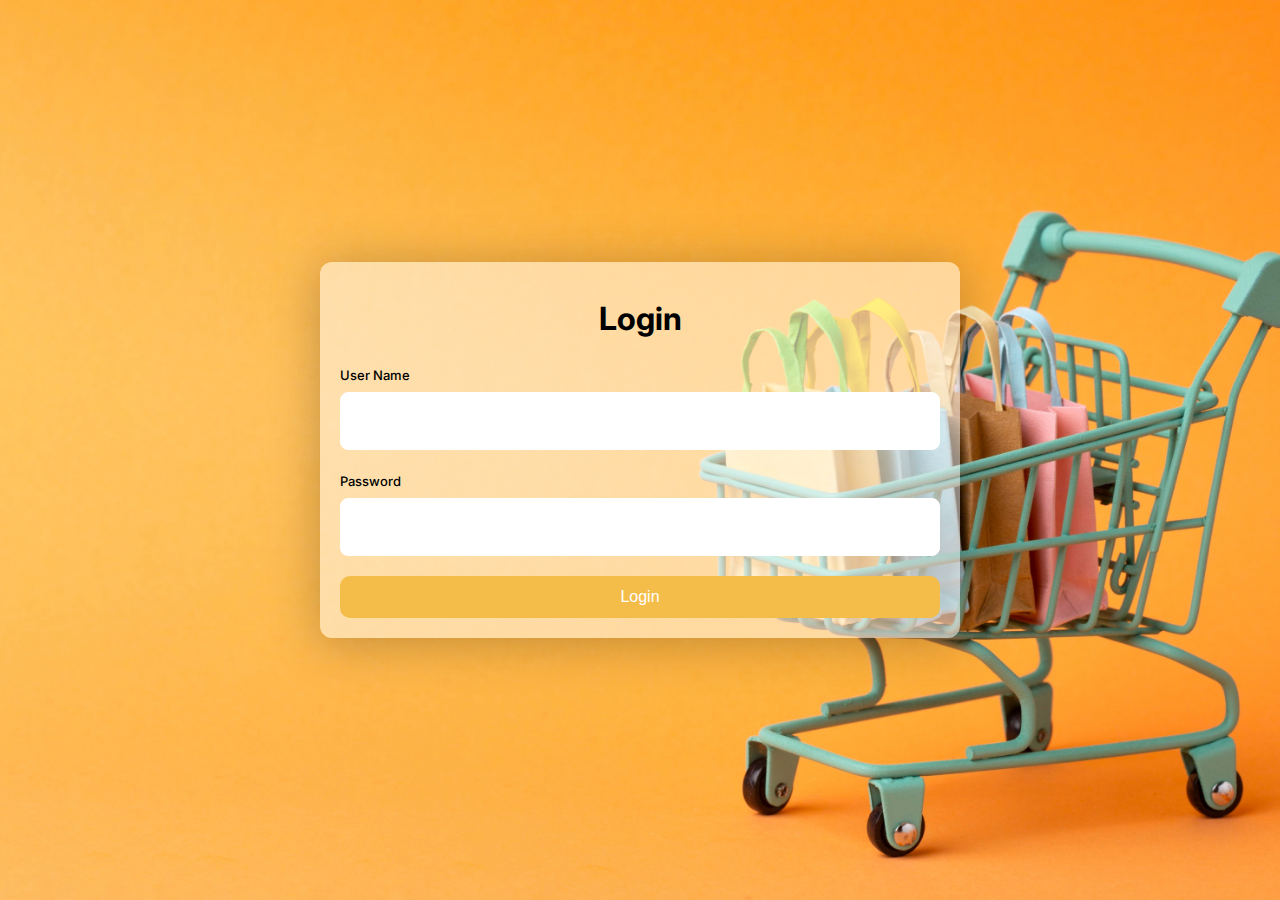
==== index.html @ 03f1df4f "update" ====
<!DOCTYPE html>
<html lang="en">
<head>
     <meta charset="UTF-8">
     <meta name="viewport" content="width=device-width, initial-scale=1.0">
     <title>Fake Store</title>
     <link rel="stylesheet" href="https://fonts.googleapis.com/css2?family=Inter:wght@400;700&display=swap">
     <link rel="stylesheet" href="../assets/css/login.css">
</head>
<body>
     <div class="login-container">
          <h1>Login</h1>
          <form>
               <div class="form-group">
                    <label for="username">User Name</label>
                    <input type="text" name="username" id="username" class="name" required>
               </div>
               <div class="form-group">
                    <label for="password">Password</label>
                    <input type="password" name="password" id="password" class="password" required>
               </div>
               <input type="submit" value="Login">
          </form>
     </div>
</body>
</html>
---- assets/css/login.css ----
html, body {
    height: 100%;
    width: 100%;
    margin: 0;
    padding: 0;
    font-family: 'Inter', Arial, sans-serif;
}

body {
    display: flex;
    justify-content: center;
    align-items: center;
    background-image: url('../img/background.jpg');
    background-size: cover;
    background-position: center;
    background-repeat: no-repeat;
}

.login-container {
    width: 680px;
    height: 342px;
    box-sizing: border-box;
    padding: 20px;
    border: 1px solid none;
    border-radius: 12px;
    background-color: rgba(255, 255, 255, 0.5);
    box-shadow: 0px 4px 50px 0px rgba(0, 0, 0, 0.25);
}

h1 {
    font-size: 32px;
    font-weight: 700;
    text-align: center;
    position: relative;
    bottom: 5px;
}

form {
    display: flex;
    flex-direction: column;
}

.form-group {
    margin-bottom: 10px;
    text-align: left;
}

label {
    font-size: 13px;
    font-weight: 500;
}

input[type="text"],
input[type="password"] {
    width: 610px;
    height: 30px;
    padding: 8px 14px;
    margin-bottom: 10px;
    margin-top: 8px;
    background-color: rgba(255, 255, 255, 1);
    border: 1px solid rgba(255, 255, 255, 1);
    border-radius: 8px;
}

input[type="text"]:focus,
input[type="password"]:focus {
    outline: none;
    border-color: #F4BC49;
}

input[type="submit"] {
    width: 100%;
    padding: 10px;
    background-color: #F4BC49;
    color: white;
    border: none;
    border-radius: 10px;
    cursor: pointer;
    font-size: 16px;
    font-weight: 400;
}

input[type="submit"]:hover {
    background-color: #fab427;
}


 /* Media Queries */

/* Small devices (smartphones, portrait) */
@media (max-width: 480px) {
    .login-container {
        width: 90%;
        height: auto;
        padding: 15px;
    }
    h1 {
        font-size: 24px;
    }
    input[type="text"],
    input[type="password"] {
        width: 92%;
        height: 40px;
    }
    input[type="submit"] {
        padding: 12px;
        font-size: 14px;
    }
}

/* Medium devices (smartphones, landscape) */
@media (min-width: 481px) and (max-width: 767px) {
    .login-container {
        width: 80%;
        height: auto;
        padding: 15px;
    }
    h1 {
        font-size: 28px;
    }
    input[type="text"],
    input[type="password"] {
        width: 92%;
        height: 40px;
    }
    input[type="submit"] {
        padding: 12px;
        font-size: 14px;
    }
}

/* Tablets (portrait) */
@media (min-width: 768px) and (max-width: 1023px) {
    .login-container {
        width: 70%;
        height: auto;
        padding: 20px;
    }
    h1 {
        font-size: 30px;
    }
    input[type="text"],
    input[type="password"] {
        width: 95%;
        height: 40px;
    }
    input[type="submit"] {
        padding: 12px;
        font-size: 15px;
    }
}

/* Tablets (landscape) */
@media (min-width: 1024px) and (max-width: 1279px) {
    .login-container {
        width: 60%;
        height: auto;
        padding: 20px;
    }
    h1 {
        font-size: 32px;
    }
    input[type="text"],
    input[type="password"] {
        width: 95%;
        height: 40px;
    }
    input[type="submit"] {
        padding: 12px;
        font-size: 16px;
    }
}

/* Small laptops and desktops */
@media (min-width: 1280px) and (max-width: 1366px) {
    .login-container {
        width: 50%;
        height: auto;
        padding: 20px;
    }
    h1 {
        font-size: 32px;
    }
    input[type="text"],
    input[type="password"] {
        width: 95%;
        height: 40px;
    }
    input[type="submit"] {
        padding: 12px;
        font-size: 16px;
    }
}

/* Larger laptops and desktops */
@media (min-width: 1367px) and (max-width: 1920px) {
    .login-container {
        width: 40%;
        height: auto;
        padding: 20px;
    }
    h1 {
        font-size: 32px;
    }
    input[type="text"],
    input[type="password"] {
        width: 95%;
        height: 40px;
    }
    input[type="submit"] {
        padding: 12px;
        font-size: 16px;
    }
}

/* Ultra-wide and 4K screens */
@media (min-width: 1921px) {
    .login-container {
        width: 30%;
        height: auto;
        padding: 20px;
    }
    h1 {
        font-size: 32px;
    }
    input[type="text"],
    input[type="password"] {
        width: 95%;
        height: 40px;
    }
    input[type="submit"] {
        padding: 12px;
        font-size: 16px;
    }
}
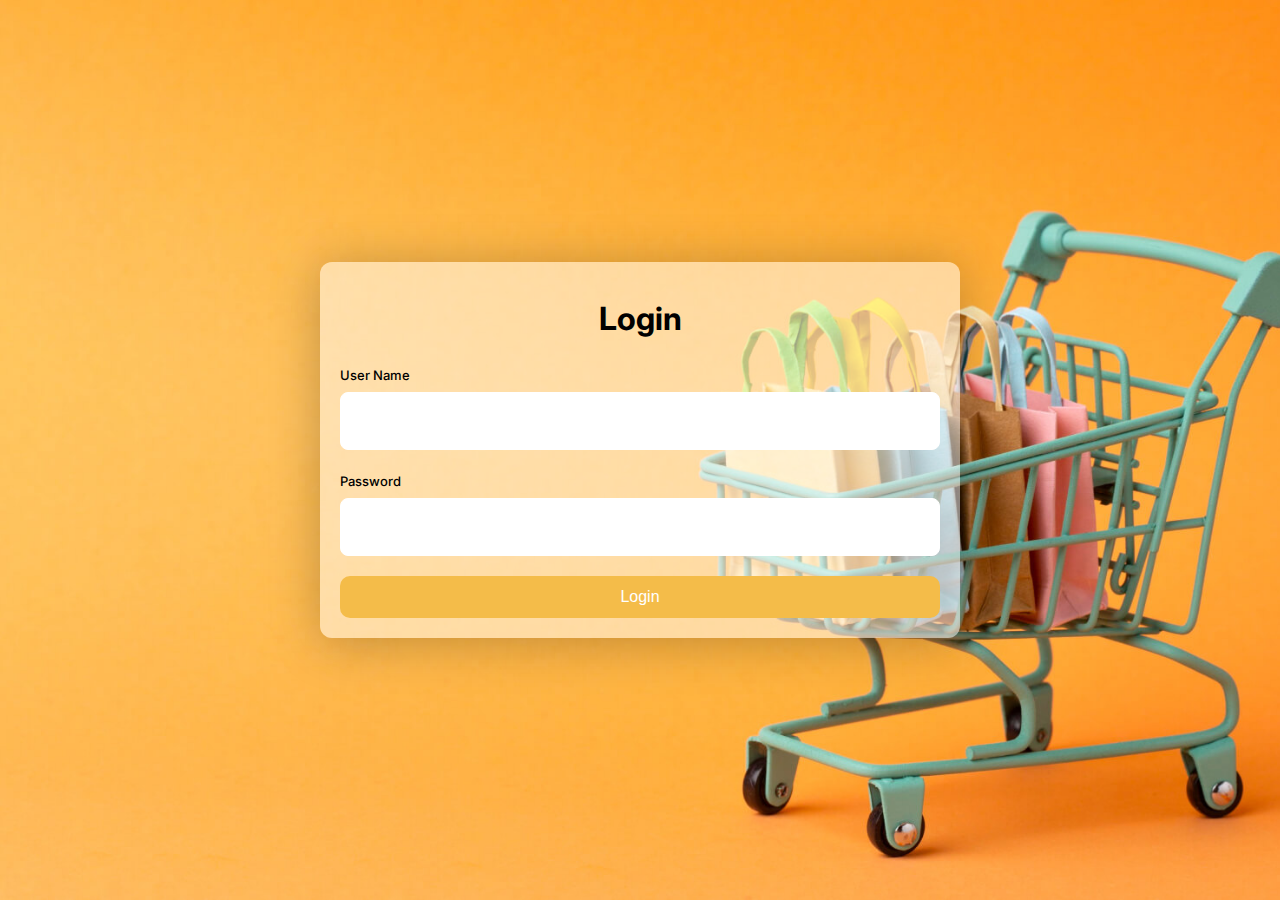
==== commit ee103e22: "added homepage and header" ====
--- a/index.html
+++ b/index.html
@@ -4,7 +4,7 @@
      <meta charset="UTF-8">
      <meta name="viewport" content="width=device-width, initial-scale=1.0">
      <title>Fake Store</title>
-     <link rel="stylesheet" href="https://fonts.googleapis.com/css2?family=Inter:wght@400;700&display=swap">
+     <link rel="stylesheet" href="https://fonts.googleapis.com/css2?family=Inter:wght@100;200;300;400;500;600;700;800;900&display=swap">
      <link rel="stylesheet" href="../assets/css/login.css">
 </head>
 <body>
--- a/assets/css/login.css
+++ b/assets/css/login.css
@@ -3,7 +3,7 @@
     width: 100%;
     margin: 0;
     padding: 0;
-    font-family: 'Inter', Arial, sans-serif;
+    font-family: 'Inter', sans-serif;
 }
 
 body {
@@ -81,7 +81,7 @@
 }
 
 input[type="submit"]:hover {
-    background-color: #fab427;
+    background-color: #FAB427;
 }
 
 
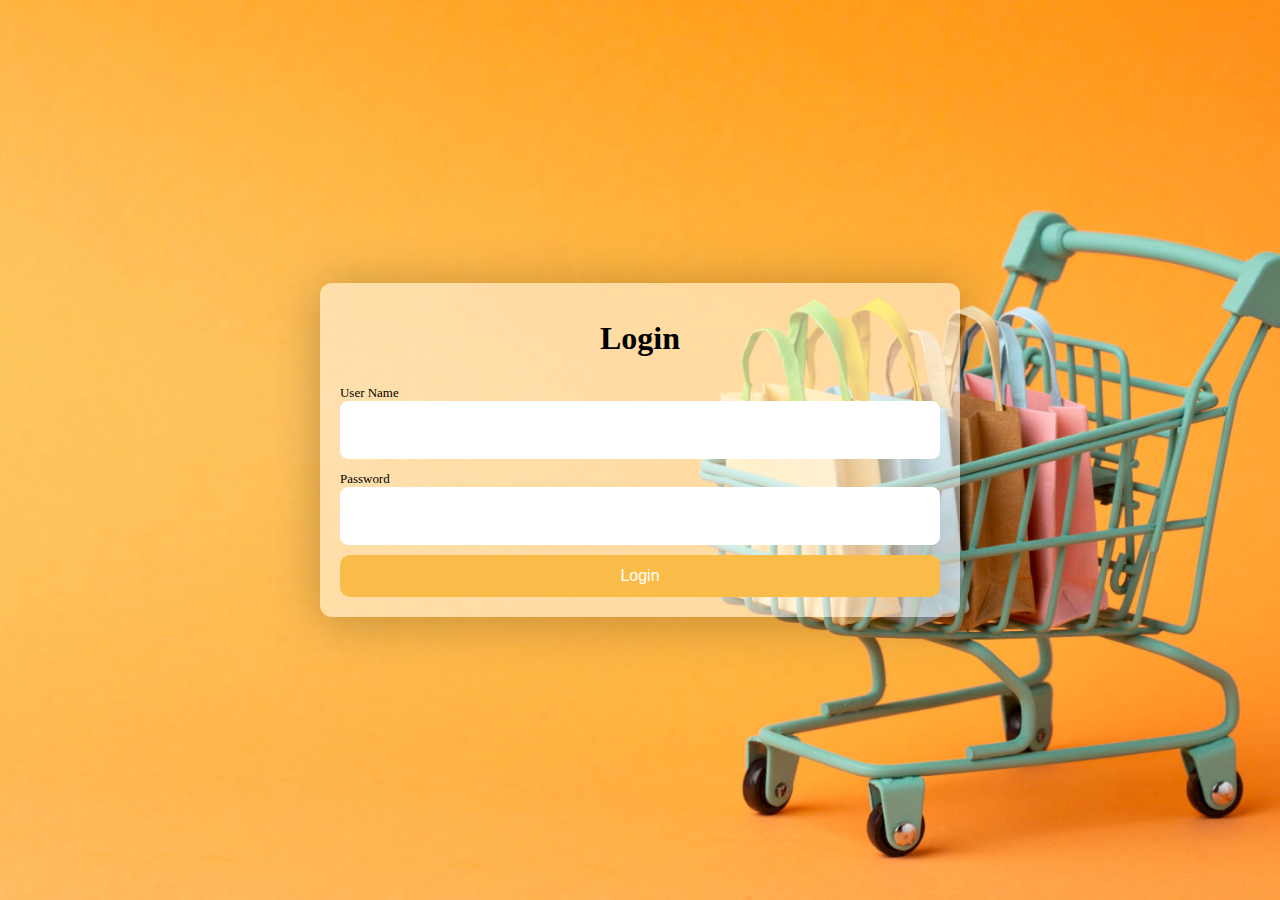
==== commit b668be1d: "resolved all comments" ====
--- a/index.html
+++ b/index.html
@@ -5,7 +5,8 @@
      <meta name="viewport" content="width=device-width, initial-scale=1.0">
      <title>Fake Store</title>
      <link rel="stylesheet" href="https://fonts.googleapis.com/css2?family=Inter:wght@100;200;300;400;500;600;700;800;900&display=swap">
-     <link rel="stylesheet" href="../assets/css/login.css">
+     <link rel="stylesheet" type="text/css" href="../assets/css/login.css">
+     <link rel="stylesheet" type="text/css" href="../assets/css/styles.css">
 </head>
 <body>
      <div class="login-container">
--- a/assets/css/login.css
+++ b/assets/css/login.css
@@ -1,11 +1,4 @@
-html, body {
-    height: 100%;
-    width: 100%;
-    margin: 0;
-    padding: 0;
-    font-family: 'Inter', sans-serif;
-}
-
+/* Login Style */
 body {
     display: flex;
     justify-content: center;
@@ -20,19 +13,19 @@
     width: 680px;
     height: 342px;
     box-sizing: border-box;
-    padding: 20px;
+    padding: var(--spacing-large);
     border: 1px solid none;
-    border-radius: 12px;
-    background-color: rgba(255, 255, 255, 0.5);
-    box-shadow: 0px 4px 50px 0px rgba(0, 0, 0, 0.25);
+    border-radius: var(--border-radius-xlarge);
+    background-color: var(--color-background-semi);
+    box-shadow: var(--box-shadow-default);
 }
 
 h1 {
-    font-size: 32px;
+    font-size: var(--font-size-xxlarge);
     font-weight: 700;
     text-align: center;
     position: relative;
-    bottom: 5px;
+    bottom: var(--spacing-small);
 }
 
 form {
@@ -41,12 +34,12 @@
 }
 
 .form-group {
-    margin-bottom: 10px;
+    margin-bottom: var(--spacing-medium);
     text-align: left;
 }
 
 label {
-    font-size: 13px;
+    font-size: 0.81rem;
     font-weight: 500;
 }
 
@@ -55,56 +48,55 @@
     width: 610px;
     height: 30px;
     padding: 8px 14px;
-    margin-bottom: 10px;
-    margin-top: 8px;
-    background-color: rgba(255, 255, 255, 1);
-    border: 1px solid rgba(255, 255, 255, 1);
-    border-radius: 8px;
+    margin: 8px 0 10px o;
+    background-color: var(--color-background-full);
+    border: 1px solid var(--color-background-full);
+    border-radius: var(--border-radius-medium);
 }
 
 input[type="text"]:focus,
 input[type="password"]:focus {
     outline: none;
-    border-color: #F4BC49;
+    border-color: var(--color-secondary);
 }
 
 input[type="submit"] {
     width: 100%;
-    padding: 10px;
-    background-color: #F4BC49;
+    padding: var(--spacing-medium);
+    background-color: var(--color-secondary);
     color: white;
     border: none;
-    border-radius: 10px;
+    border-radius: var(--border-radius-large);
     cursor: pointer;
-    font-size: 16px;
+    font-size: var(--font-size-medium);
     font-weight: 400;
 }
 
 input[type="submit"]:hover {
-    background-color: #FAB427;
-}
-
-
- /* Media Queries */
+    background-color: var(--color-primary);
+}
+
+
+/* Media Queries */
 
 /* Small devices (smartphones, portrait) */
 @media (max-width: 480px) {
     .login-container {
         width: 90%;
         height: auto;
-        padding: 15px;
-    }
-    h1 {
-        font-size: 24px;
+        padding: 0.94rem;
+    }
+    h1 {
+        font-size: 1.5rem;
     }
     input[type="text"],
     input[type="password"] {
         width: 92%;
-        height: 40px;
-    }
-    input[type="submit"] {
-        padding: 12px;
-        font-size: 14px;
+        height: 2.5rem;
+    }
+    input[type="submit"] {
+        padding: 0.75rem;
+        font-size: 0.875rem;
     }
 }
 
@@ -113,19 +105,19 @@
     .login-container {
         width: 80%;
         height: auto;
-        padding: 15px;
-    }
-    h1 {
-        font-size: 28px;
+        padding: 0.938rem;
+    }
+    h1 {
+        font-size: 1.75rem;
     }
     input[type="text"],
     input[type="password"] {
         width: 92%;
-        height: 40px;
-    }
-    input[type="submit"] {
-        padding: 12px;
-        font-size: 14px;
+        height: 2.5rem;
+    }
+    input[type="submit"] {
+        padding: 0.75rem;
+        font-size: 0.875rem;
     }
 }
 
@@ -134,19 +126,19 @@
     .login-container {
         width: 70%;
         height: auto;
-        padding: 20px;
-    }
-    h1 {
-        font-size: 30px;
-    }
-    input[type="text"],
-    input[type="password"] {
-        width: 95%;
-        height: 40px;
-    }
-    input[type="submit"] {
-        padding: 12px;
-        font-size: 15px;
+        padding: 1.25rem;
+    }
+    h1 {
+        font-size: 1.875rem;
+    }
+    input[type="text"],
+    input[type="password"] {
+        width: 95%;
+        height: 2.5rem;
+    }
+    input[type="submit"] {
+        padding: 0.75rem;
+        font-size: 0.938rem;
     }
 }
 
@@ -155,19 +147,19 @@
     .login-container {
         width: 60%;
         height: auto;
-        padding: 20px;
-    }
-    h1 {
-        font-size: 32px;
-    }
-    input[type="text"],
-    input[type="password"] {
-        width: 95%;
-        height: 40px;
-    }
-    input[type="submit"] {
-        padding: 12px;
-        font-size: 16px;
+        padding: 1.25rem;
+    }
+    h1 {
+        font-size: 2rem;
+    }
+    input[type="text"],
+    input[type="password"] {
+        width: 95%;
+        height: 2.5rem;
+    }
+    input[type="submit"] {
+        padding: 0.75rem;
+        font-size: 1rem;
     }
 }
 
@@ -176,19 +168,19 @@
     .login-container {
         width: 50%;
         height: auto;
-        padding: 20px;
-    }
-    h1 {
-        font-size: 32px;
-    }
-    input[type="text"],
-    input[type="password"] {
-        width: 95%;
-        height: 40px;
-    }
-    input[type="submit"] {
-        padding: 12px;
-        font-size: 16px;
+        padding: 1.25rem;
+    }
+    h1 {
+        font-size: 2rem;
+    }
+    input[type="text"],
+    input[type="password"] {
+        width: 95%;
+        height: 2.5rem;
+    }
+    input[type="submit"] {
+        padding: 0.75rem;
+        font-size: 1rem;
     }
 }
 
@@ -197,19 +189,19 @@
     .login-container {
         width: 40%;
         height: auto;
-        padding: 20px;
-    }
-    h1 {
-        font-size: 32px;
-    }
-    input[type="text"],
-    input[type="password"] {
-        width: 95%;
-        height: 40px;
-    }
-    input[type="submit"] {
-        padding: 12px;
-        font-size: 16px;
+        padding: 1.25rem;
+    }
+    h1 {
+        font-size: 2rem;
+    }
+    input[type="text"],
+    input[type="password"] {
+        width: 95%;
+        height: 2.5rem;
+    }
+    input[type="submit"] {
+        padding: 0.75rem;
+        font-size: 1rem;
     }
 }
 
@@ -218,18 +210,18 @@
     .login-container {
         width: 30%;
         height: auto;
-        padding: 20px;
-    }
-    h1 {
-        font-size: 32px;
-    }
-    input[type="text"],
-    input[type="password"] {
-        width: 95%;
-        height: 40px;
-    }
-    input[type="submit"] {
-        padding: 12px;
-        font-size: 16px;
-    }
-}+        padding: 1.25rem;
+    }
+    h1 {
+        font-size: 2rem;
+    }
+    input[type="text"],
+    input[type="password"] {
+        width: 95%;
+        height: 2.5rem;
+    }
+    input[type="submit"] {
+        padding: 0.75rem;
+        font-size: 1rem;
+    }
+}
--- a/assets/css/styles.css
+++ b/assets/css/styles.css
@@ -0,0 +1,67 @@
+:root {
+     /* Colors */
+     --color-primary-main: #222222;
+     --color-primary: #FE8D1D;
+     --color-secondary: #FABC49;
+     --color-accent: #51ADE9;
+     --color-background: rgba(255, 255, 255, 0.9);
+     --color-background-full: rgba(255, 255, 255, 1);
+     --color-background-semi: rgba(255, 255, 255, 0.5);
+     --color-background-dark: #132D3E;
+     --color-background-alt: #F8E9B7;
+     --color-text-primary: #222222;
+     --color-text-secondary: #555555;
+     --color-placeholder: #00000080;
+     --color-dark: #D9D9D9;
+   
+     /* Fonts */
+     --font-size-base: 16px;
+     --font-family-main: 'Inter', sans-serif;
+     --font-size-small: 0.875rem;
+     --font-size-medium: 1rem;
+     --font-size-large: 1.25rem;
+     --font-size-xlarge: 1.5rem;
+     --font-size-xxlarge: 2rem;
+     --font-size-input: 1rem;
+     --font-size-submit: 1rem;
+   
+     /* Spacing */
+     --spacing-small: 0.3125rem;
+     --spacing-medium: 0.625rem;
+     --spacing-large: 1.25rem; 
+     --spacing-xlarge: 3.125rem; 
+     --spacing-xxlarge: 3.75rem; 
+   
+     /* Sizes */
+     --width-input: 38.125rem;
+     --height-input: 1.875rem; 
+     --width-input-small: 92%;
+     --height-input-small: 2.5rem; 
+     --width-switch: 2.5rem; 
+     --height-switch: 1.125rem; 
+     --width-switch-thumb: 0.875rem; 
+     --width-login: 42.5rem; 
+     --height-login: 21.375rem;
+   
+     /* Borders */
+     --border-radius-small: 0.3125rem; 
+     --border-radius-medium: 0.5rem; 
+     --border-radius-large: 0.625rem; 
+     --border-radius-xlarge: 0.75rem;
+     --border-radius-switch: 2.125rem;
+     --border-none: none;
+   
+     /* Shadows */
+     --box-shadow-default: 0rem 0.25rem 3.125rem 0rem rgba(0, 0, 0, 0.25); 
+   }
+
+   
+   /* General Styles */
+html, body {
+     height: 100%;
+     width: 100%;
+     margin: 0;
+     padding: 0;
+     font-size: var(--font-size-base);
+   }
+   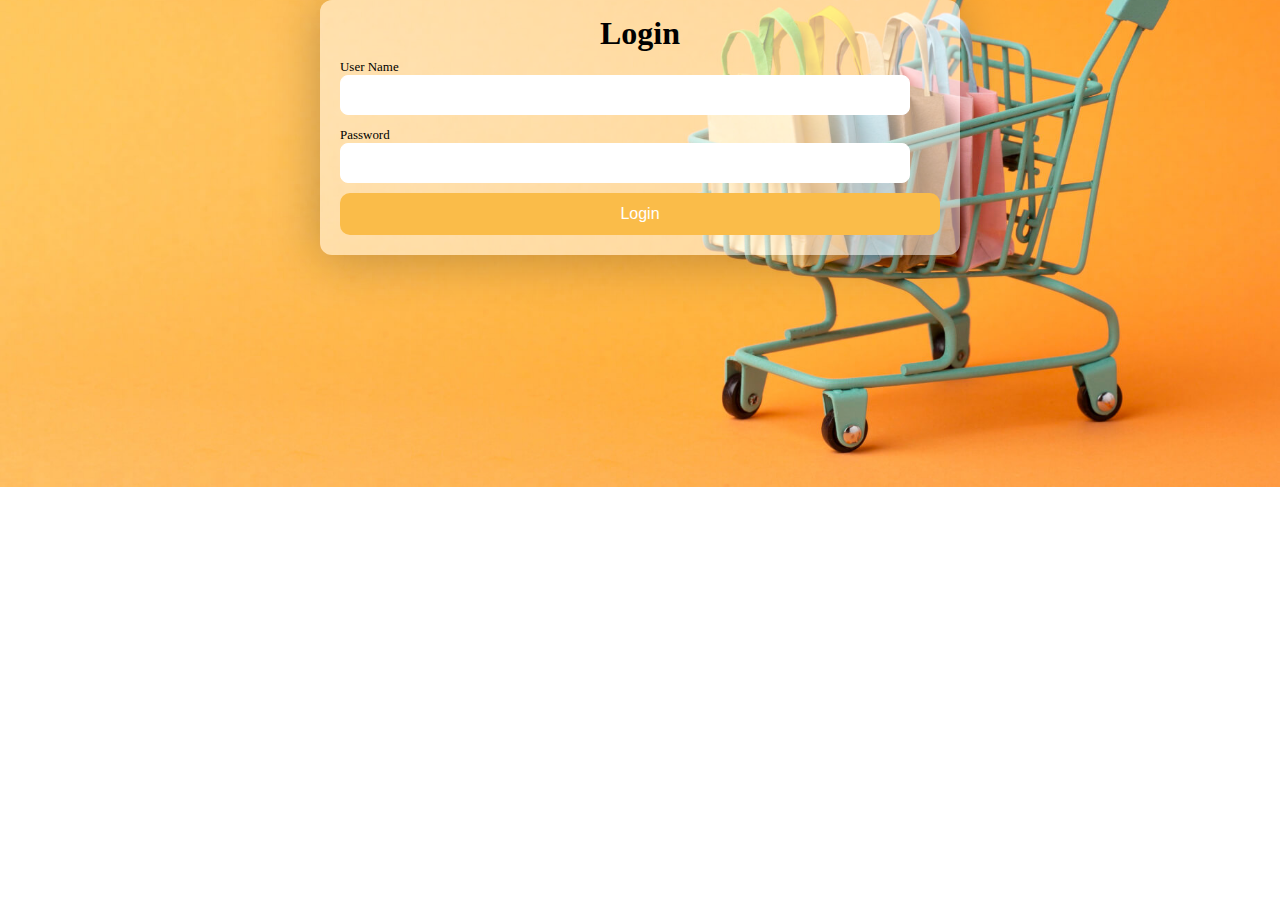
==== commit 7ece08bf: "API Update" ====
--- a/index.html
+++ b/index.html
@@ -1,27 +1,42 @@
 <!DOCTYPE html>
 <html lang="en">
-<head>
-     <meta charset="UTF-8">
-     <meta name="viewport" content="width=device-width, initial-scale=1.0">
-     <title>Fake Store</title>
-     <link rel="stylesheet" href="https://fonts.googleapis.com/css2?family=Inter:wght@100;200;300;400;500;600;700;800;900&display=swap">
-     <link rel="stylesheet" type="text/css" href="../assets/css/login.css">
-     <link rel="stylesheet" type="text/css" href="../assets/css/styles.css">
-</head>
-<body>
-     <div class="login-container">
-          <h1>Login</h1>
-          <form>
-               <div class="form-group">
-                    <label for="username">User Name</label>
-                    <input type="text" name="username" id="username" class="name" required>
-               </div>
-               <div class="form-group">
-                    <label for="password">Password</label>
-                    <input type="password" name="password" id="password" class="password" required>
-               </div>
-               <input type="submit" value="Login">
-          </form>
-     </div>
-</body>
+  <head>
+    <meta charset="UTF-8" />
+    <meta name="viewport" content="width=device-width, initial-scale=1.0" />
+    <title>Fake Store</title>
+    <link
+      rel="stylesheet"
+      href="https://fonts.googleapis.com/css2?family=Inter:wght@100;200;300;400;500;600;700;800;900&display=swap"
+    />
+    <link rel="stylesheet" type="text/css" href="../assets/css/login.css" />
+    <link rel="stylesheet" type="text/css" href="../assets/css/styles.css" />
+  </head>
+  <body>
+    <div class="login-container">
+      <h1>Login</h1>
+      <form>
+        <div class="form-group">
+          <label for="username">User Name</label>
+          <input
+            type="text"
+            name="username"
+            id="username"
+            class="name"
+            required
+          />
+        </div>
+        <div class="form-group">
+          <label for="password">Password</label>
+          <input
+            type="password"
+            name="password"
+            id="password"
+            class="password"
+            required
+          />
+        </div>
+        <input type="submit" value="Login" />
+      </form>
+    </div>
+  </body>
 </html>
--- a/assets/css/styles.css
+++ b/assets/css/styles.css
@@ -1,67 +1,66 @@
 :root {
-     /* Colors */
-     --color-primary-main: #222222;
-     --color-primary: #FE8D1D;
-     --color-secondary: #FABC49;
-     --color-accent: #51ADE9;
-     --color-background: rgba(255, 255, 255, 0.9);
-     --color-background-full: rgba(255, 255, 255, 1);
-     --color-background-semi: rgba(255, 255, 255, 0.5);
-     --color-background-dark: #132D3E;
-     --color-background-alt: #F8E9B7;
-     --color-text-primary: #222222;
-     --color-text-secondary: #555555;
-     --color-placeholder: #00000080;
-     --color-dark: #D9D9D9;
-   
-     /* Fonts */
-     --font-size-base: 16px;
-     --font-family-main: 'Inter', sans-serif;
-     --font-size-small: 0.875rem;
-     --font-size-medium: 1rem;
-     --font-size-large: 1.25rem;
-     --font-size-xlarge: 1.5rem;
-     --font-size-xxlarge: 2rem;
-     --font-size-input: 1rem;
-     --font-size-submit: 1rem;
-   
-     /* Spacing */
-     --spacing-small: 0.3125rem;
-     --spacing-medium: 0.625rem;
-     --spacing-large: 1.25rem; 
-     --spacing-xlarge: 3.125rem; 
-     --spacing-xxlarge: 3.75rem; 
-   
-     /* Sizes */
-     --width-input: 38.125rem;
-     --height-input: 1.875rem; 
-     --width-input-small: 92%;
-     --height-input-small: 2.5rem; 
-     --width-switch: 2.5rem; 
-     --height-switch: 1.125rem; 
-     --width-switch-thumb: 0.875rem; 
-     --width-login: 42.5rem; 
-     --height-login: 21.375rem;
-   
-     /* Borders */
-     --border-radius-small: 0.3125rem; 
-     --border-radius-medium: 0.5rem; 
-     --border-radius-large: 0.625rem; 
-     --border-radius-xlarge: 0.75rem;
-     --border-radius-switch: 2.125rem;
-     --border-none: none;
-   
-     /* Shadows */
-     --box-shadow-default: 0rem 0.25rem 3.125rem 0rem rgba(0, 0, 0, 0.25); 
-   }
+  /* Colors */
+  --color-primary-main: #222222;
+  --color-primary-main2: #000000;
+  --color-primary: #fe8d1d;
+  --color-secondary: #fabc49;
+  --color-accent: #51ade9;
+  --color-background: rgba(255, 255, 255, 0.9);
+  --color-background-full: rgba(255, 255, 255, 1);
+  --color-background-semi: rgba(255, 255, 255, 0.5);
+  --color-background-dark: #132d3e;
+  --color-background-alt: #f8e9b7;
+  --color-text-primary: #222222;
+  --color-text-secondary: #555555;
+  --color-placeholder: #00000080;
+  --color-dark: #d9d9d9;
 
-   
-   /* General Styles */
-html, body {
-     height: 100%;
-     width: 100%;
-     margin: 0;
-     padding: 0;
-     font-size: var(--font-size-base);
-   }
-   +  /* Fonts */
+  --font-size-base: 16px;
+  --font-family-main: "Inter", sans-serif;
+  --font-size-small: 0.875rem;
+  --font-size-medium: 1rem;
+  --font-size-large: 1.25rem;
+  --font-size-xlarge: 1.5rem;
+  --font-size-xxlarge: 2rem;
+  --font-size-input: 1rem;
+  --font-size-submit: 1rem;
+
+  /* Spacing */
+  --spacing-small: 0.3125rem;
+  --spacing-medium: 0.625rem;
+  --spacing-large: 1.25rem;
+  --spacing-xlarge: 3.125rem;
+  --spacing-xxlarge: 3.75rem;
+
+  /* Sizes */
+  --width-input: 38.125rem;
+  --height-input: 1.875rem;
+  --width-input-small: 92%;
+  --height-input-small: 2.5rem;
+  --width-switch: 2.5rem;
+  --height-switch: 1.125rem;
+  --width-switch-thumb: 0.875rem;
+  --width-login: 42.5rem;
+  --height-login: 21.375rem;
+
+  /* Borders */
+  --border-radius-small: 0.3125rem;
+  --border-radius-medium: 0.5rem;
+  --border-radius-large: 0.625rem;
+  --border-radius-xlarge: 0.75rem;
+  --border-radius-switch: 2.125rem;
+  --border-none: none;
+
+  /* Shadows */
+  --box-shadow-default: 0rem 0.25rem 3.125rem 0rem rgba(0, 0, 0, 0.25);
+}
+
+/* General Styles */
+*,
+*::before,
+*::after {
+  margin: 0;
+  padding: 0;
+  box-sizing: border-box;
+}
